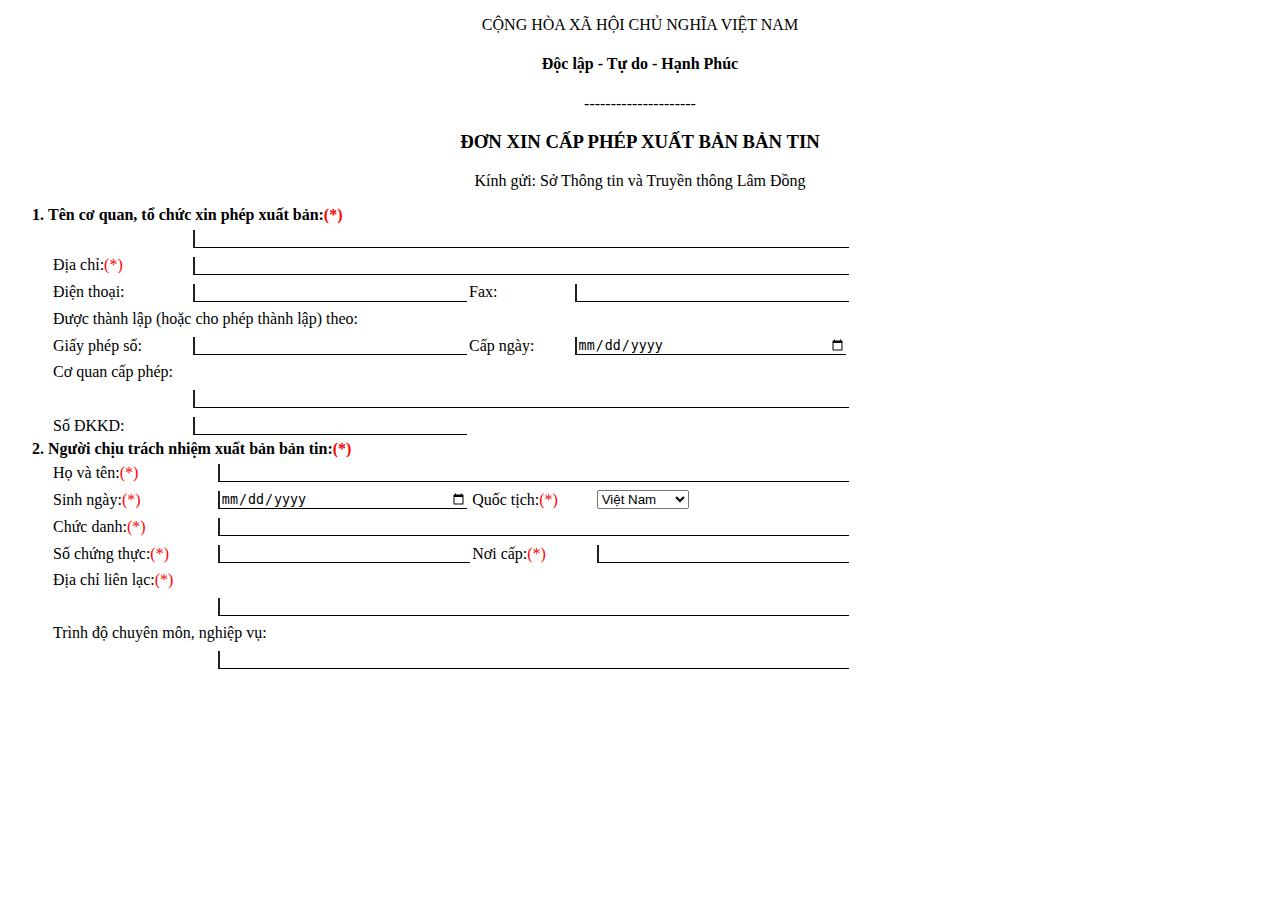
==== form1/index.html @ e36367a7 "form 1" ====
<!DOCTYPE html>
<html lang="en">

<head>
    <meta charset="UTF-8">
    <meta name="viewport" content="width=device-width, initial-scale=1.0">
    <title>Form 1</title>
    <link href="css/index.css" rel="stylesheet">
</head> 
<body>
    <div class="text-center">
        <p>CỘNG HÒA XÃ HỘI CHỦ NGHĨA VIỆT NAM</p>
        <h4>Độc lập - Tự do - Hạnh Phúc</h4>
        <p>---------------------</p>
        <h3>ĐƠN XIN CẤP PHÉP XUẤT BẢN BẢN TIN</h3>
        <p>Kính gửi: Sở Thông tin và Truyền thông Lâm Đồng</p>
    </div>
    <div>
        <ol>
            <li>Tên cơ quan, tổ chức xin phép xuất bản:<span>(*)</span></li>
            <table>
                <tr>
                    <td></td>
                    <td colspan="3"><input type="text"></td>
                </tr>
                <tr>
                    <td><label for="address">Địa chỉ:<span>(*)</span></label></td>
                    <td colspan="3"><input type="text" id="address" name="address"></td>
                </tr>
                <tr>
                    <td><label for="phone">Điện thoại:</label></td>
                    <td><input type="text" id="phone" name="input"></td>
                    <td><label for="fax">Fax:</label></td>
                    <td><input type="text" id="fax" name="fax"></td>
                </tr>
                <tr>
                    <td colspan="4">Được thành lập (hoặc cho phép thành lập) theo:</td>
                </tr>
                <tr>
                    <td><label for="license">Giấy phép số:</label></td>
                    <td><input type="text" id="license" name="license"></td>
                    <td><label for="date">Cấp ngày:</label></td>
                    <td><input type="date" id="date" name="date"></td>
                </tr>
                <tr>
                    <td colspan="4"><label for="coQuan">Cơ quan cấp phép:</label></td>
                </tr>
                <tr>
                    <td></td>
                    <td colspan="3"><input type="text" name="coQuan" id="coQuan"></td>
                </tr>
                <tr>
                    <td><label for="dkkd">Số ĐKKD:</label></td>
                    <td><input type="text" id="dkkd" name="dkkd"></td>
                </tr>
            </table>
            <li>Người chịu trách nhiệm xuất bản bản tin:<span>(*)</span></li>
            <table>
                <tr>
                    <td><label for="name">Họ và tên:<span>(*)</span></label></td>
                    <td colspan="3"><input type="text" id="name" name="name"></td>
                </tr>
                <tr>
                    <td><label for="birthDate">Sinh ngày:<span>(*)</span></label></td>
                    <td><input type="date" id="birthDate" name="birthDate"></td>
                    <td><label for="nationality">Quốc tịch:<span>(*)</span></label></td>
                    <td>
                        <select name="nationality" id="nationality">
                            <option value="vietnam">Việt Nam</option>
                            <option value="lao">Lào</option>
                            <option value="thailan">Thái Lan</option>
                            <option value="trungquoc">Trung Quốc</option>
                        </select>
                    </td>
                </tr>
                <tr>
                    <td><label for="position">Chức danh:<span>(*)</span></label></td>
                    <td colspan="3"><input type="text" id="position" name="position"></td>
                </tr>
                <tr>
                    <td><label for="soChungThuc">Số chứng thực:<span>(*)</span></label></td>
                    <td><input type="text" id="soChungThuc" name="soChungThuc"></td>
                    <td><label for="noiCap">Nơi cấp:<span>(*)</span></label></td>
                    <td><input type="text" id="noiCap" name="noiCap"></td>
                </tr>
                <tr>
                    <td colspan="4"><label for="contactAddress">Địa chỉ liên lạc:<span>(*)</span></label></td>
                </tr>
                <tr>
                    <td></td>
                    <td colspan="3"><input type="text" id="contactAddress" name="contactAddress"></td>
                </tr>
                <tr>
                    <td colspan="4"><label for="trinhDo">Trình độ chuyên môn, nghiệp vụ:</label></td>
                </tr>
                <tr>
                    <td></td>
                    <td colspan="3"><input type="text" id="trinhDo" name="trinhDo"></td>
                </tr>
            </table>
        </ol>
    </div>
</body>

</html>
---- form1/css/index.css ----
.text-center {
    text-align: center;
}
input{
    width: 100%;
    border-top: none;
    border-right: none;
    border-bottom: 1px solid black;
} 
li{
    font-weight: bold;
}
span{
    color: red;
}
table{
    min-width: 800px;
}
td{
    padding: 3px;
}
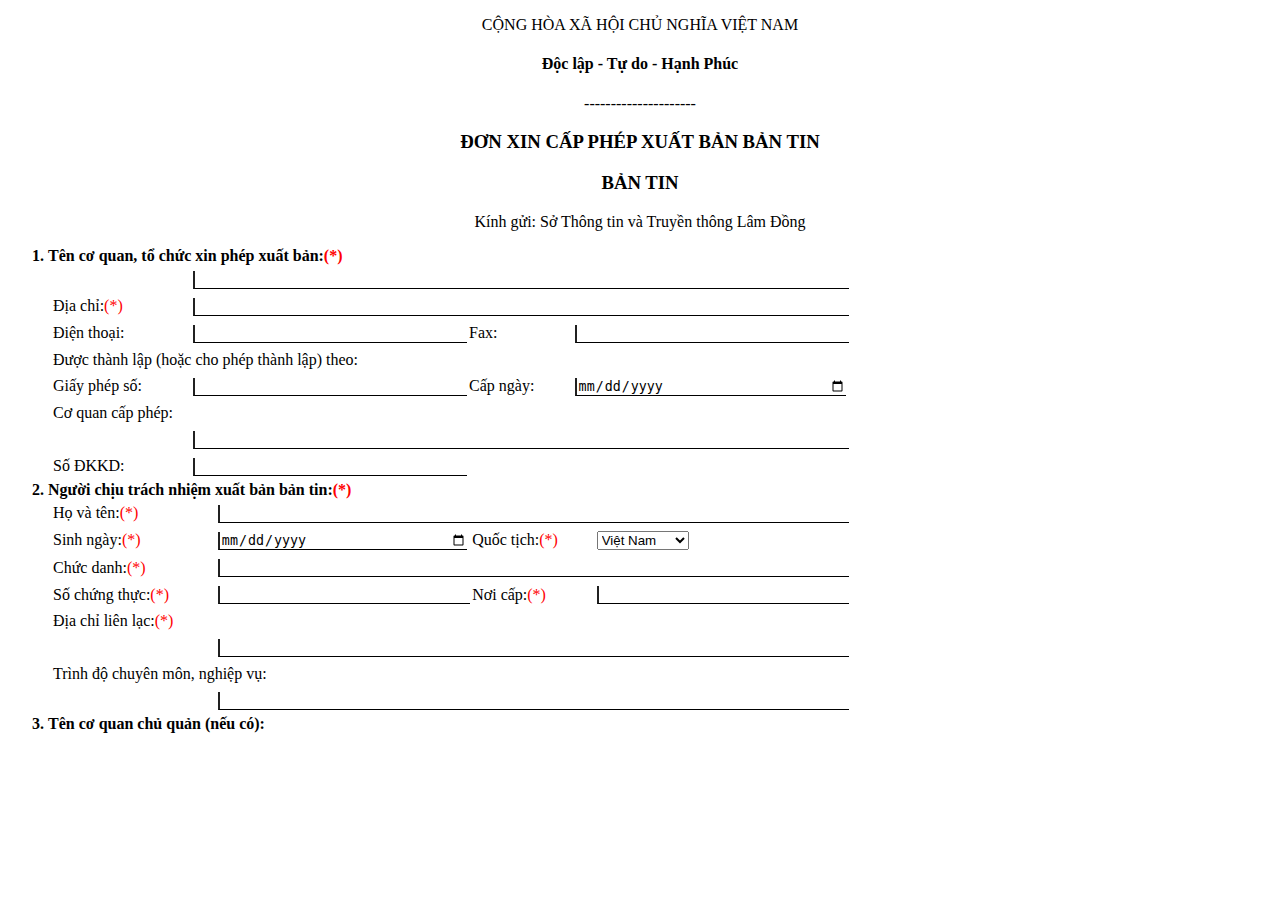
==== commit e57fa6ed: "fix file index.html" ====
--- a/form1/index.html
+++ b/form1/index.html
@@ -13,6 +13,7 @@
         <h4>Độc lập - Tự do - Hạnh Phúc</h4>
         <p>---------------------</p>
         <h3>ĐƠN XIN CẤP PHÉP XUẤT BẢN BẢN TIN</h3>
+        <h3>BẢN TIN</h3>
         <p>Kính gửi: Sở Thông tin và Truyền thông Lâm Đồng</p>
     </div>
     <div>
@@ -98,6 +99,7 @@
                     <td colspan="3"><input type="text" id="trinhDo" name="trinhDo"></td>
                 </tr>
             </table>
+            <li>Tên cơ quan chủ quản (nếu có):</li>
         </ol>
     </div>
 </body>
